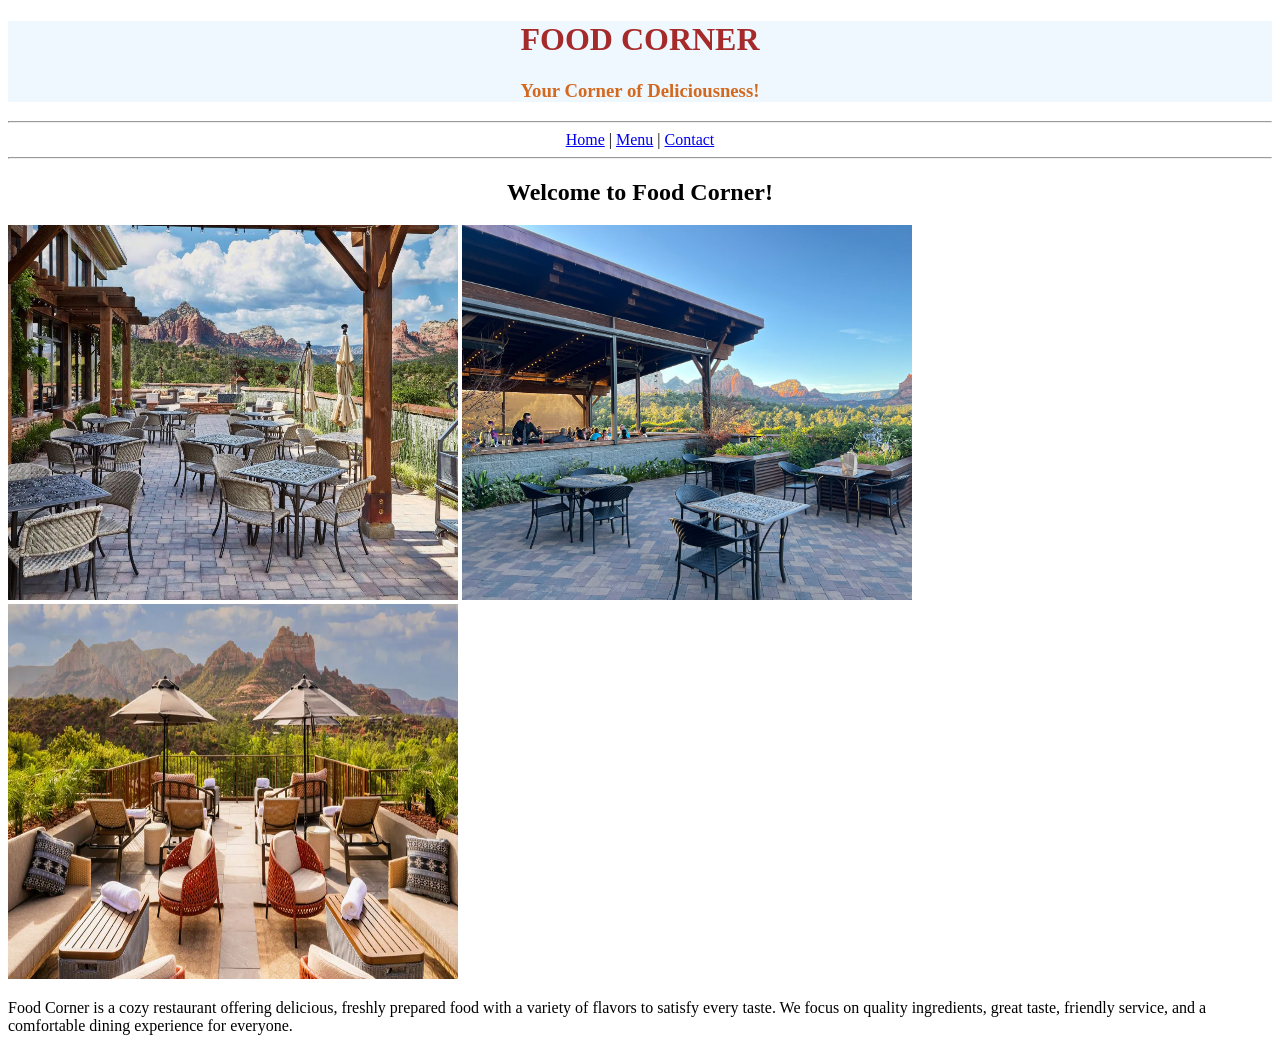
==== Task 1/index.html @ 8be3f735 "Add files via upload" ====
<!DOCTYPE html>
<html lang="en">
<head>
    
    <title>Food Corner - Home</title>
</head>
<body>
     <center>
        <div style="background-color: aliceblue;">
            <h1 style="color: brown;">FOOD CORNER</h1>
            <h3 style="color: chocolate;">Your Corner of Deliciousness!</h3>
        </div>
    
    
    <hr>
    <nav>
    <a href="index.html">Home</a> |
    <a href="Rmenu.html">Menu</a> |
    <a href="Rcontact.html">Contact</a>
    </nav>
    <hr>
    
    <h2>Welcome to Food Corner!</h2>
    </center>
    <img src="Res1.jpeg" alt="restaurant_image" width="450px" height="375px" style="text-align: right;">
    <img src="Res2.jpg" alt="restaurant_image" width="450px" height="375px">
    <img src="Res3.webp" alt="restaurant_image" width="450px" height="375px">
    <p> Food Corner is a cozy restaurant offering delicious, freshly prepared food with a variety of flavors to satisfy every taste. We focus on quality ingredients, great taste, friendly service, and a comfortable dining experience for everyone.</p>
</body>
</html>
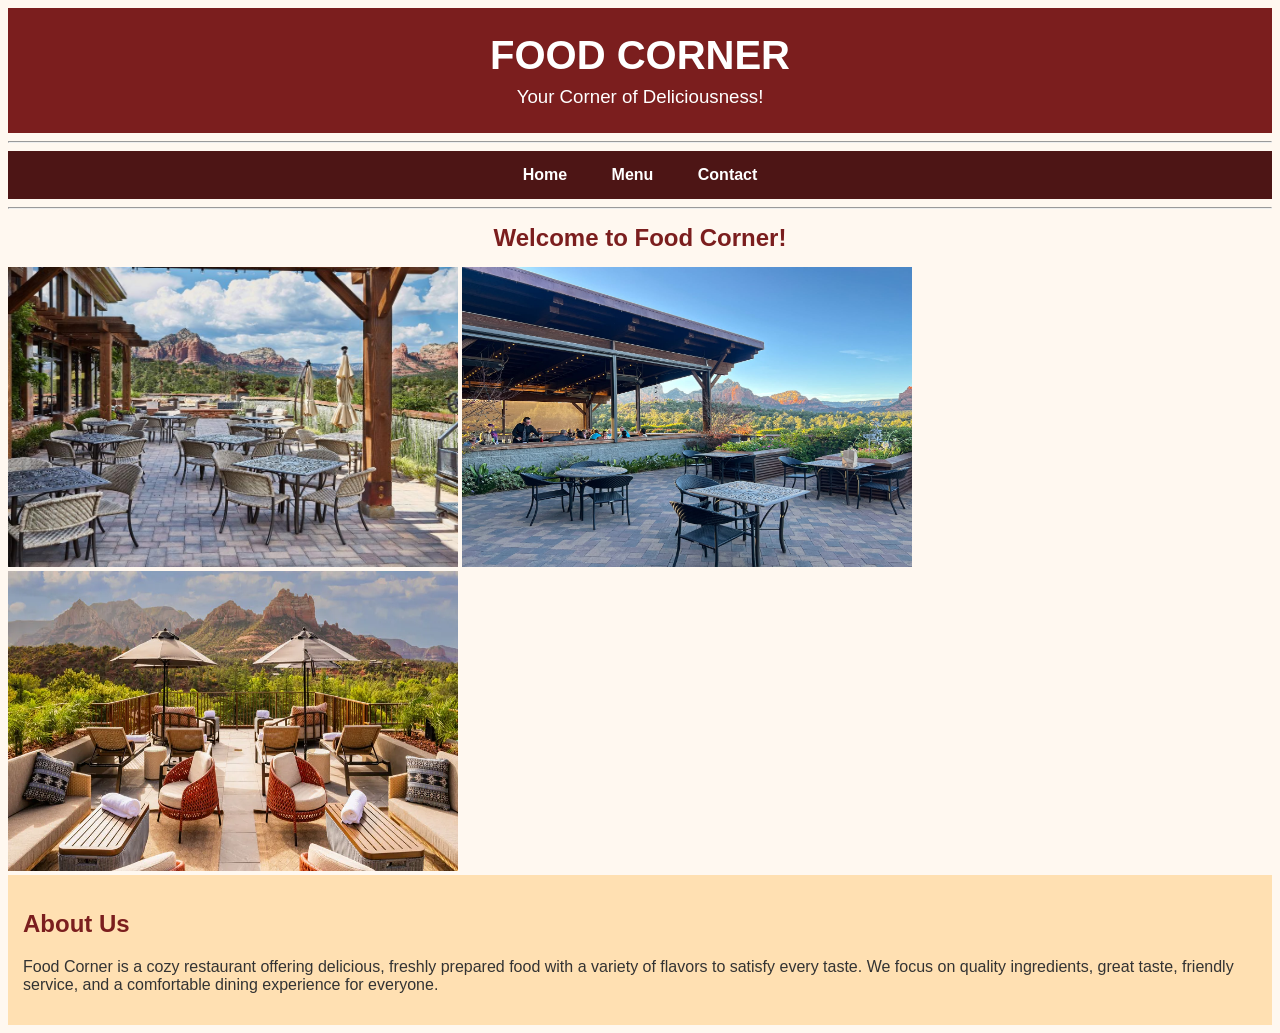
==== commit fc23448e: "Add files via upload" ====
--- a/Task 1/index.html
+++ b/Task 1/index.html
@@ -3,28 +3,30 @@
 <head>
     
     <title>Food Corner - Home</title>
+    <link rel="stylesheet" href="style.css">
 </head>
 <body>
-     <center>
-        <div style="background-color: aliceblue;">
-            <h1 style="color: brown;">FOOD CORNER</h1>
-            <h3 style="color: chocolate;">Your Corner of Deliciousness!</h3>
-        </div>
     
-    
+    <header>
+        <h1 >FOOD CORNER</h1>
+        <h3 >Your Corner of Deliciousness!</h3>
+    </header> 
     <hr>
     <nav>
-    <a href="index.html">Home</a> |
-    <a href="Rmenu.html">Menu</a> |
+    <a href="index.html">Home</a> 
+    <a href="Rmenu.html">Menu</a> 
     <a href="Rcontact.html">Contact</a>
     </nav>
     <hr>
     
-    <h2>Welcome to Food Corner!</h2>
-    </center>
-    <img src="Res1.jpeg" alt="restaurant_image" width="450px" height="375px" style="text-align: right;">
-    <img src="Res2.jpg" alt="restaurant_image" width="450px" height="375px">
-    <img src="Res3.webp" alt="restaurant_image" width="450px" height="375px">
-    <p> Food Corner is a cozy restaurant offering delicious, freshly prepared food with a variety of flavors to satisfy every taste. We focus on quality ingredients, great taste, friendly service, and a comfortable dining experience for everyone.</p>
+    <h2 class="H2">Welcome to Food Corner!</h2>
+   
+    <img src="Res1.jpeg" alt="restaurant_image" class="restaurant-images" >
+    <img src="Res2.jpg" alt="restaurant_image" class="restaurant-images"  >
+    <img src="Res3.webp" alt="restaurant_image" class="restaurant-images" >
+    <div class="info">
+        <h2 class="h2">About Us</h2>
+        <p> Food Corner is a cozy restaurant offering delicious, freshly prepared food with a variety of flavors to satisfy every taste. We focus on quality ingredients, great taste, friendly service, and a comfortable dining experience for everyone.</p>
+    </div>
 </body>
 </html>
--- a/Task 1/style.css
+++ b/Task 1/style.css
@@ -0,0 +1,131 @@
+body {
+    font-family: Arial, sans-serif;
+    background-color: #fff8f0;
+    color: #333;
+}
+
+header {
+    background-color: #7b1e1e;
+    color: white;
+    text-align: center;
+    padding: 25px;
+}
+
+header h1 {
+    margin: 0;
+    font-size: 40px;
+}
+
+header h3 {
+    margin: 8px 0 0 ;
+    font-weight: normal;
+}
+
+nav {
+    background-color: #4d1515;
+    text-align: center;
+    padding: 15px;
+}
+
+nav a {
+    color: white;
+    text-decoration: none;
+    margin: 0 20px;
+    font-weight: bold;
+}
+
+nav a:hover {
+    color: #ffc107;
+}
+
+.H2{
+    text-align: center;
+    color: #7b1e1e;
+    margin: 15px 0;
+}
+
+.restaurant-images{
+    width: 450px;
+    height: 300px;    
+}
+
+.info{
+    background-color: #ffe0b2;
+    padding: 15px;
+}
+
+.h2{
+    text-align: left;
+    color: #7b1e1e;
+   
+}
+
+marquee p {
+    color: #7b1e1e;
+}
+
+table {
+    width: 80%;
+    margin: 20px 130px;
+    background-color: white;
+    
+}
+
+th {
+    background-color: #7b1e1e;
+    color: white;
+    padding: 15px;
+}
+
+td {
+    padding: 12px;
+    text-align: center;
+    
+}
+
+tr:hover {
+    background-color: #fff0df;
+}
+
+td img {
+    width: 150px;
+    height: 150px;
+    border-radius: 10px;
+}
+
+.menu-links {
+    text-align: center;
+    margin: 25px;
+}
+
+.menu-links a {
+    
+    padding: 10px;
+    margin-left: 25px;
+    background-color: #d97706;
+    color: white;
+    text-decoration: none;
+    border-radius: 6px;
+}
+
+.menu-links a:hover {
+    background-color: #7b1e1e;
+}
+
+.form td{
+    text-align: left;
+}
+
+
+button {
+    background-color: #7b1e1e;
+    color: white;
+    padding: 12px 30px;
+    border-radius: 6px;
+    border: none;
+    cursor: pointer;
+}
+
+button:hover {
+    background-color: #d97706;
+}
